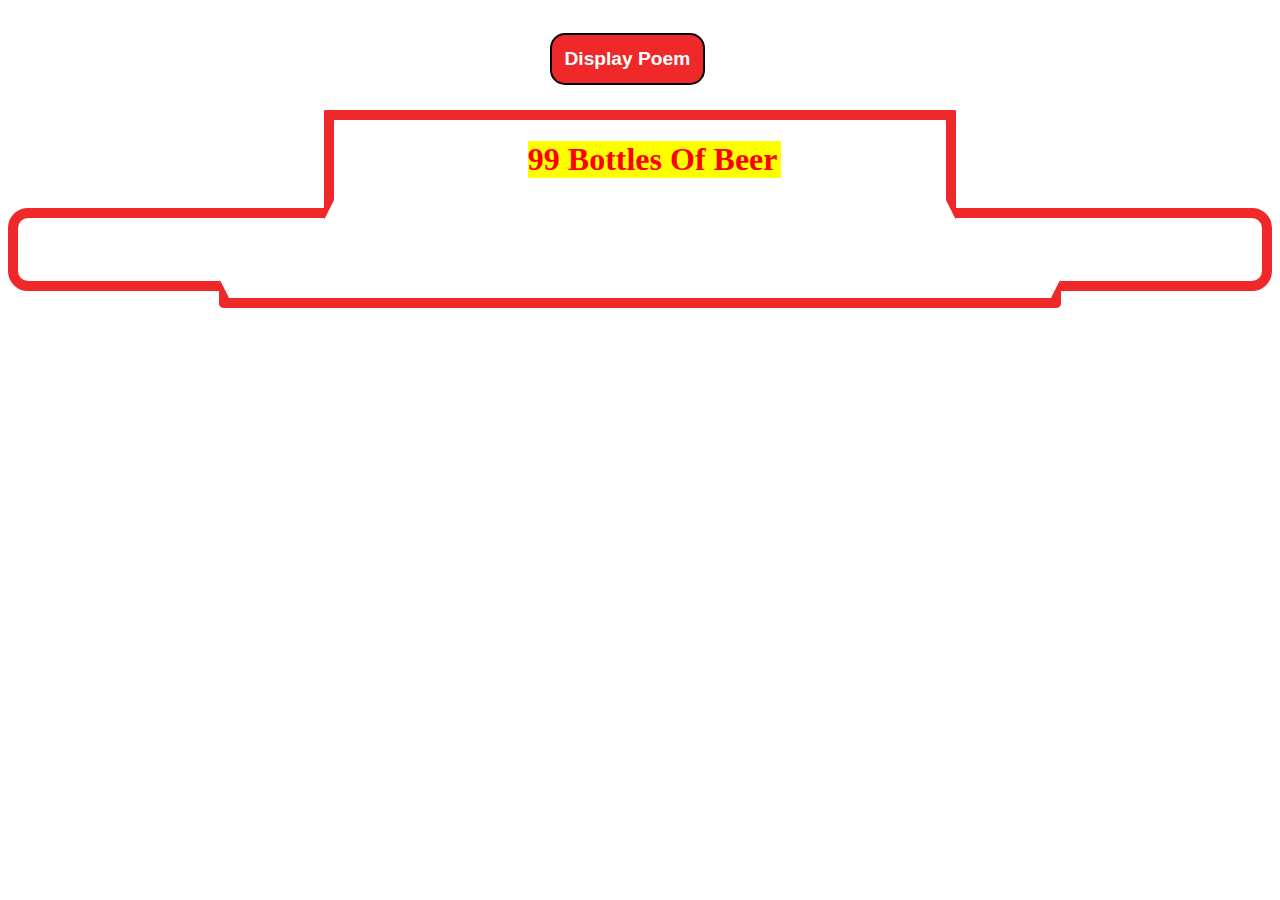
==== 99bottles.html @ e114fa6c "added 99bottles.html" ====
<!DOCTYPE html>
<html lang="en">
<head>
  <meta charset="utf-8">
  <title>99 bottles of beer</title>

  <style>

  button{
    background-color:#EF2929;
    padding:1%;
    border:2px solid black;
    border-radius:15px;
    color:#FFFFFF;
    margin-left:4%;
    font-weight:bold;
    font-size:1.2em;
    margin:2% 4% 2% 2%;
  }
  #output{

    border:10px solid #EF2929;
    padding-left:5%;
    font-size:1em;
    padding-top:5%;

    border-radius:20px;
    padding-left:12%;

  }


  #number,#n1{
    color:#EF2929;
    font-weight:bold;
    border:1px dashed #EF2929;

  }
  #newnum,#n2{
    color:#A40000;
    background-color:#FCE94F;
    font-weight:bold;
    border:1px dashed #EF2929;

  }
  #remain{
    color:#FFFFFF;
    background-color:#EF2929;
    font-weight:bold;
    border:1px dashed #EF2929;

  }
  #last{
      font-weight:bold;
      color:#EF2929;
      background-color:#FCE94F;
      padding:1%;
  }
  #end{
    border-width:20px 10px 10px 10px;
    border-color:#EF2929;
    border-style:solid;
    border-radius:5px;
    width:50%;
    margin:0 auto;
    padding-left:15%;
    font-size:1em;
    margin-top:-1%;
    border-top-color:white;

  }


  #title{
    position:relative;
    border-width:10px 10px 20px 10px;
    border-color:#EF2929;
    border-style:solid;
    border-radius:2px;
    width:50%;
    margin:0 auto;
    padding-left:15%;
    font-size:1em;
    margin-bottom:-12px;
    box-sizing:border-box;
    border-bottom-color:white !important;

  }


h1{
  margin-left:1%;
  width:60%;
}
  </style>
</head>

<body>
  <center>  <button type="button" onclick="poem()">Display Poem</button></center>
  <div id="title">

      <h1 style="color:red;background-color:yellow;">99 Bottles Of Beer </h1>
  </div>

  <!--Poem container-->

  <div id="output">
  </div>
  <div id="end">
  </div>
  <!--end of poem-->

  <script>
  var i;
  var j;
  var text;
  var bottle="Bottles"
  var bottle1="Bottles"
  function poem(){

   text=document.getElementById('output');
    for(i=99;i>0;i--){

j=i-1;


  text.innerHTML+="<pre><span id='number'>"+i+"</span> "+bottle+" of beer on the wall. "+"<span id='newnum'>"+ i+"</span> "+bottle+" of beer. Take one down and pass it around</pre>";
  text.innerHTML+="<pre><span id='remain'>"+j+"</span> "+bottle1+" of beer on the wall.</pre>";
  text.innerHTML+="<br>";
  if(i==2){
    bottle="Bottle";


  }
  if(i==3)
  {
    bottle1="Bottle"
  }

  if(j==0)
  {

    endve();

  }
  }
}

function endve(){

 var newtext=document.getElementById('end');
  newtext.innerHTML+="<pre><span id='n1'> No </span> more bottles of beer on the wall,";
  newtext.innerHTML+="<pre><span id='n2'> No </span> more bottles of beer.</pre>";
newtext.innerHTML+="<pre> Go to the store and buy some more,</pre>";
newtext.innerHTML+="<pre><span id='last'> 99 bottles of beer on the wall.</span></pre>";


}



</script>
</body>
</html>
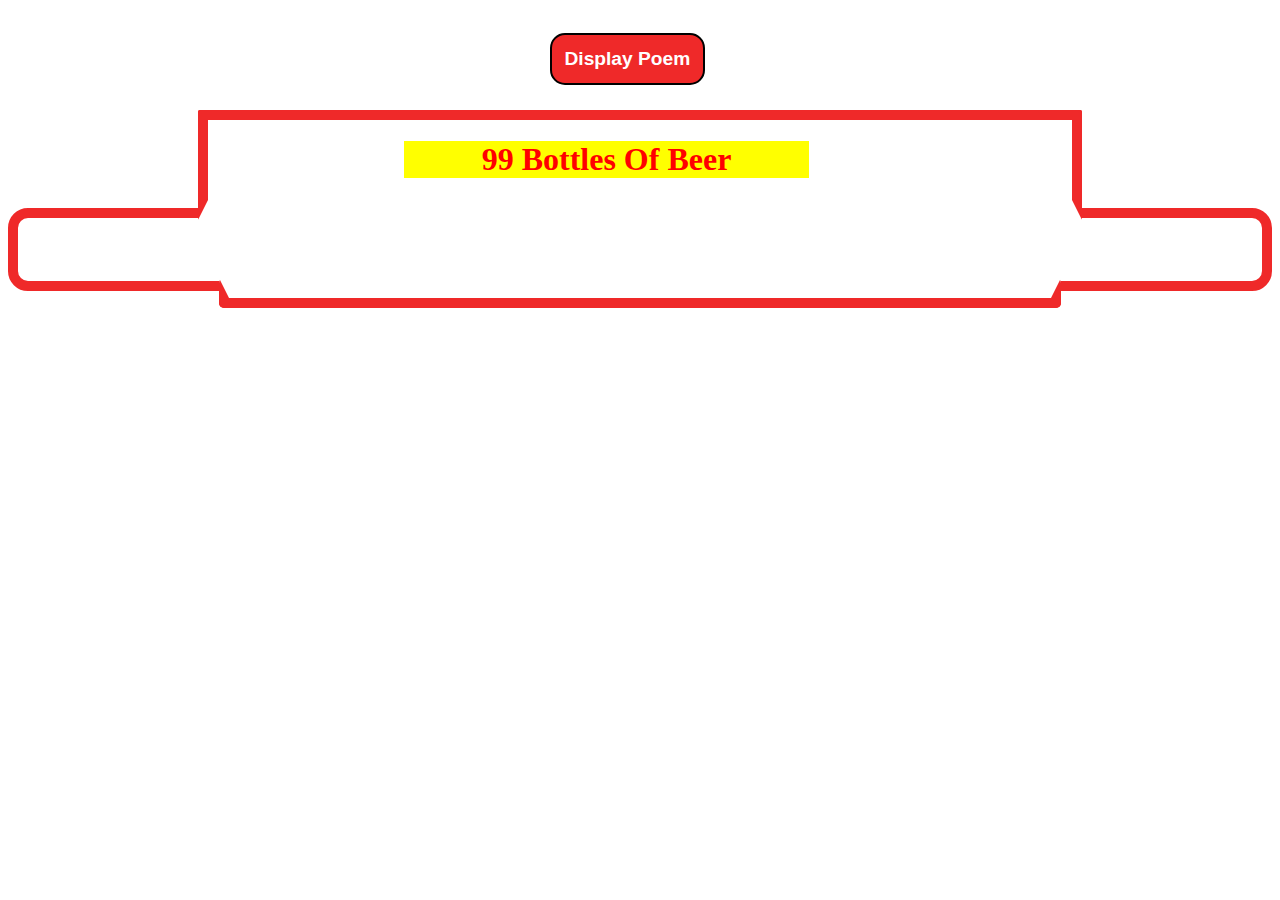
==== commit 9eea8890: "changed to class from id" ====
--- a/99bottles.html
+++ b/99bottles.html
@@ -30,20 +30,20 @@
   }
 
 
-  #number,#n1{
+  .number{
     color:#EF2929;
     font-weight:bold;
     border:1px dashed #EF2929;
 
   }
-  #newnum,#n2{
+  #newnum{
     color:#A40000;
     background-color:#FCE94F;
     font-weight:bold;
     border:1px dashed #EF2929;
 
   }
-  #remain{
+  .remain{
     color:#FFFFFF;
     background-color:#EF2929;
     font-weight:bold;
@@ -77,7 +77,7 @@
     border-color:#EF2929;
     border-style:solid;
     border-radius:2px;
-    width:50%;
+    width:70%;
     margin:0 auto;
     padding-left:15%;
     font-size:1em;
@@ -91,6 +91,7 @@
 h1{
   margin-left:1%;
   width:60%;
+  text-align:center;
 }
   </style>
 </head>
@@ -124,8 +125,8 @@
 j=i-1;
 
 
-  text.innerHTML+="<pre><span id='number'>"+i+"</span> "+bottle+" of beer on the wall. "+"<span id='newnum'>"+ i+"</span> "+bottle+" of beer. Take one down and pass it around</pre>";
-  text.innerHTML+="<pre><span id='remain'>"+j+"</span> "+bottle1+" of beer on the wall.</pre>";
+  text.innerHTML+="<pre><span class='number'>"+i+"</span> "+bottle+" of beer on the wall. "+"<span id='newnum'>"+ i+"</span> "+bottle+" of beer. Take one down and pass it around</pre>";
+  text.innerHTML+="<pre><span class='remain'>"+j+"</span> "+bottle1+" of beer on the wall.</pre>";
   text.innerHTML+="<br>";
   if(i==2){
     bottle="Bottle";
@@ -149,8 +150,8 @@
 function endve(){
 
  var newtext=document.getElementById('end');
-  newtext.innerHTML+="<pre><span id='n1'> No </span> more bottles of beer on the wall,";
-  newtext.innerHTML+="<pre><span id='n2'> No </span> more bottles of beer.</pre>";
+  newtext.innerHTML+="<pre><span class='number'> No </span> more bottles of beer on the wall,";
+  newtext.innerHTML+="<pre><span class='remain'> No </span> more bottles of beer.</pre>";
 newtext.innerHTML+="<pre> Go to the store and buy some more,</pre>";
 newtext.innerHTML+="<pre><span id='last'> 99 bottles of beer on the wall.</span></pre>";
 
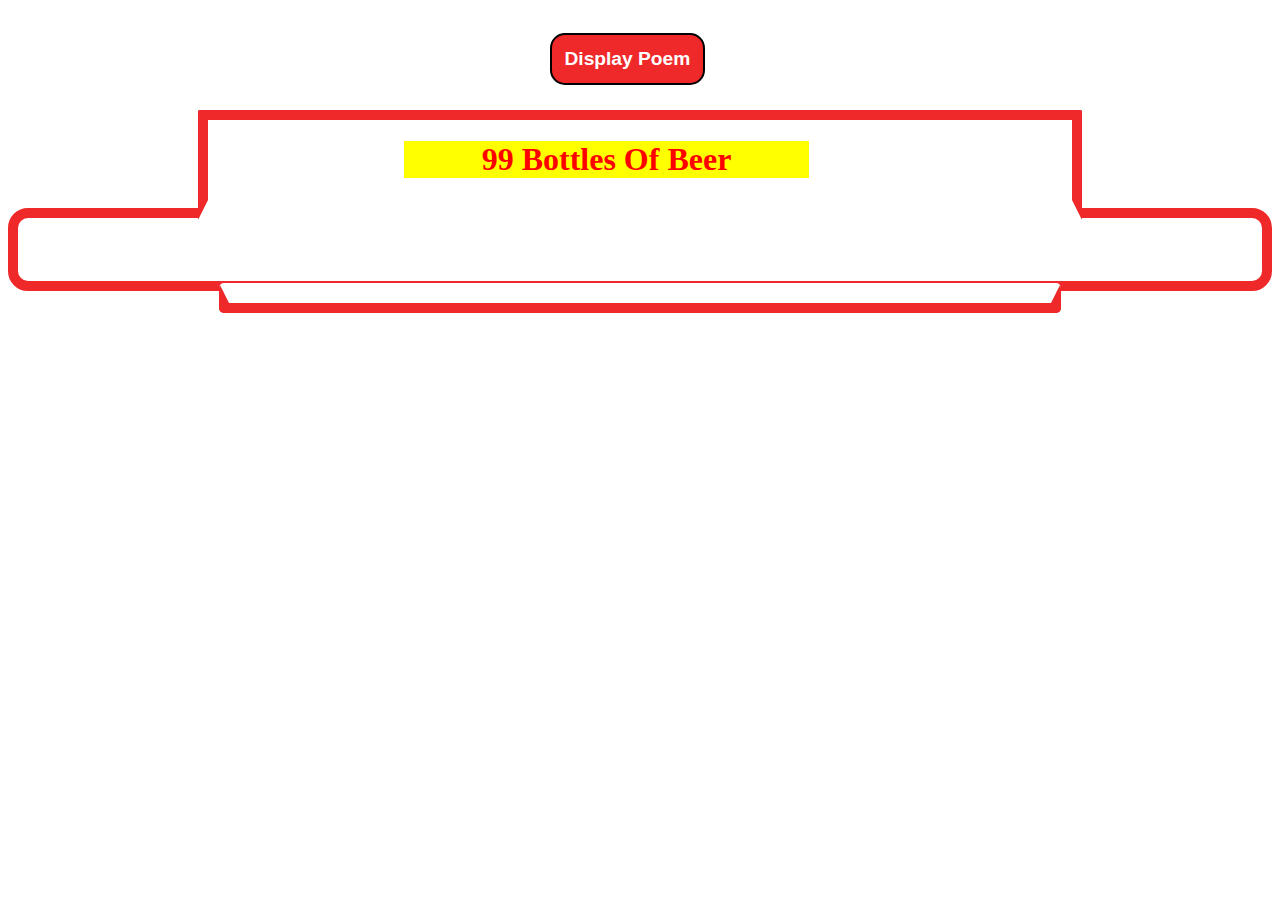
==== commit 64953445: "set the end style" ====
--- a/99bottles.html
+++ b/99bottles.html
@@ -65,7 +65,7 @@
     margin:0 auto;
     padding-left:15%;
     font-size:1em;
-    margin-top:-1%;
+    margin-top:-0.6%;
     border-top-color:white;
 
   }
